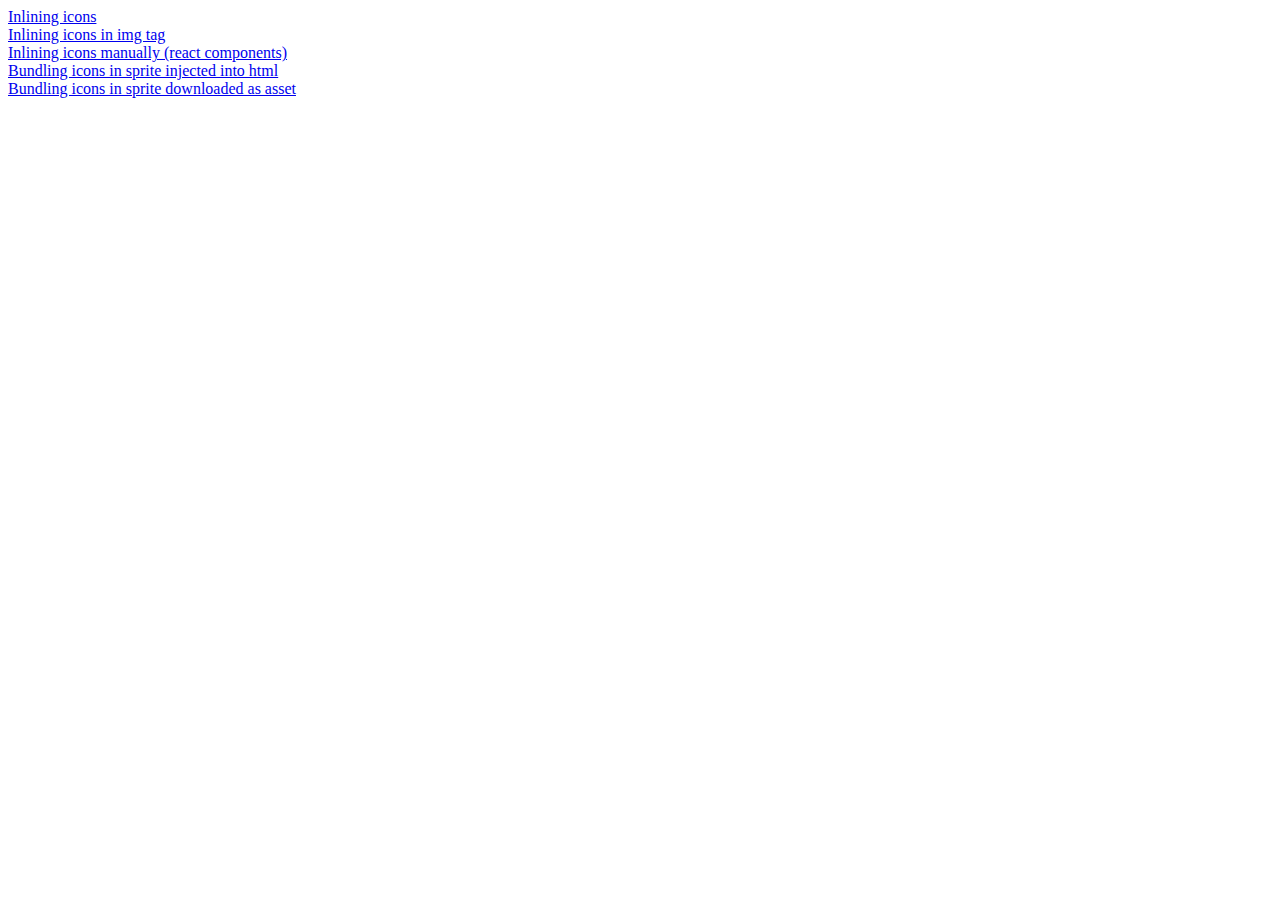
==== index.html @ fa3d31e0 "index file" ====
<!doctype html>
<html>
<head>
    <title>Icons POC</title>
    <meta name="description" content="Icons loading POC">
</head>
<body>
    <div style="display: flex; flex-direction: column">
        <a href="/inline-icons">Inlining icons </a>
        <a href="/inline-icons-url">Inlining icons in img tag</a>
        <a href="/manual-inline-icons">Inlining icons manually (react components)</a>
        <a href="/sprite-icons">Bundling icons in sprite injected into html</a>
        <a href="/sprite-icons-asset">Bundling icons in sprite downloaded as asset</a>
    </div>
</body>
</html>
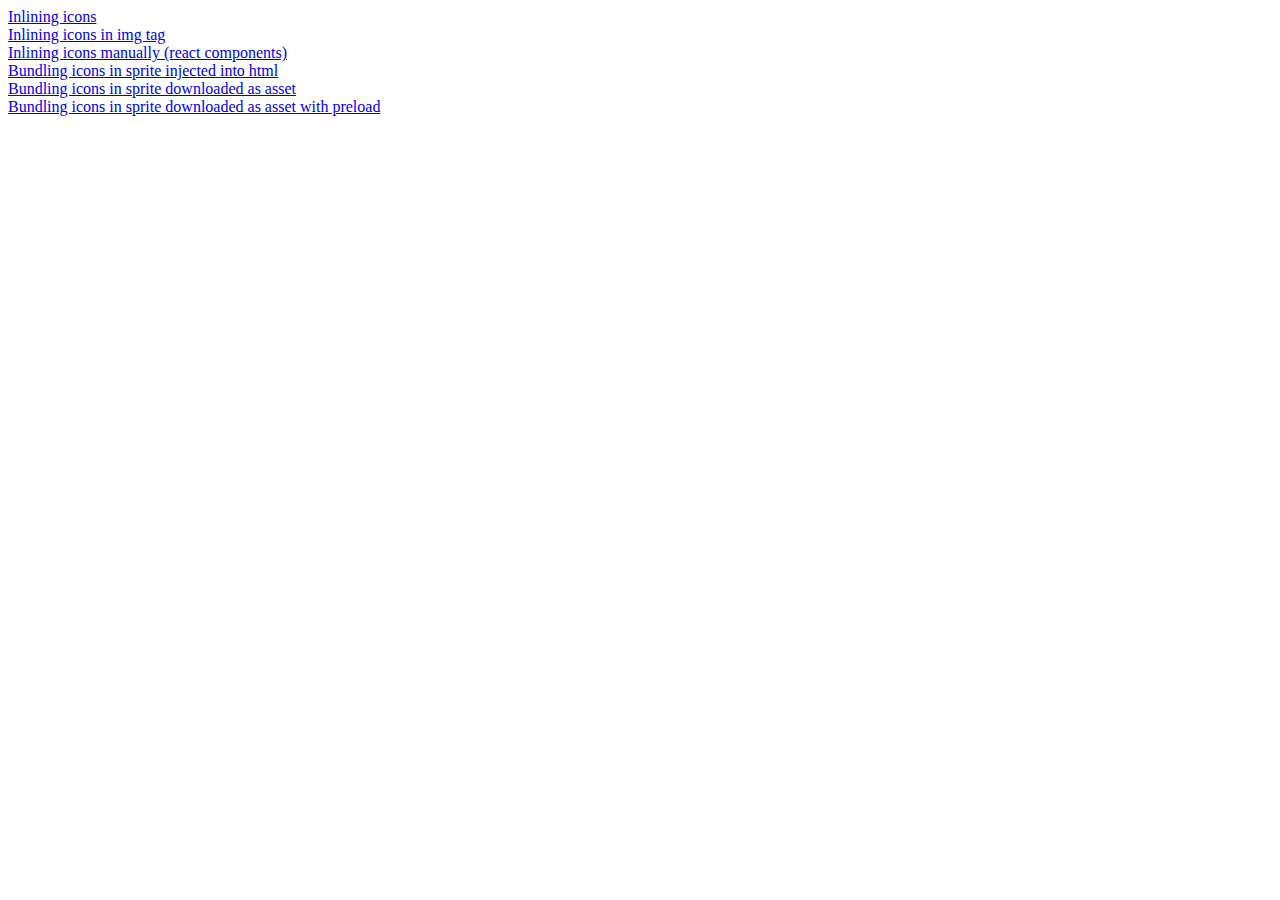
==== commit bab3b700: "Added preload version" ====
--- a/index.html
+++ b/index.html
@@ -6,11 +6,12 @@
 </head>
 <body>
     <div style="display: flex; flex-direction: column">
-        <a href="/inline-icons">Inlining icons </a>
-        <a href="/inline-icons-url">Inlining icons in img tag</a>
-        <a href="/manual-inline-icons">Inlining icons manually (react components)</a>
-        <a href="/sprite-icons">Bundling icons in sprite injected into html</a>
-        <a href="/sprite-icons-asset">Bundling icons in sprite downloaded as asset</a>
+        <a href="./inline-icons">Inlining icons </a>
+        <a href="./inline-icons-url">Inlining icons in img tag</a>
+        <a href="./manual-inline-icons">Inlining icons manually (react components)</a>
+        <a href="./sprite-icons">Bundling icons in sprite injected into html</a>
+        <a href="./sprite-icons-asset">Bundling icons in sprite downloaded as asset</a>
+        <a href="./sprite-icons-asset-preload">Bundling icons in sprite downloaded as asset with preload</a>
     </div>
 </body>
 </html>